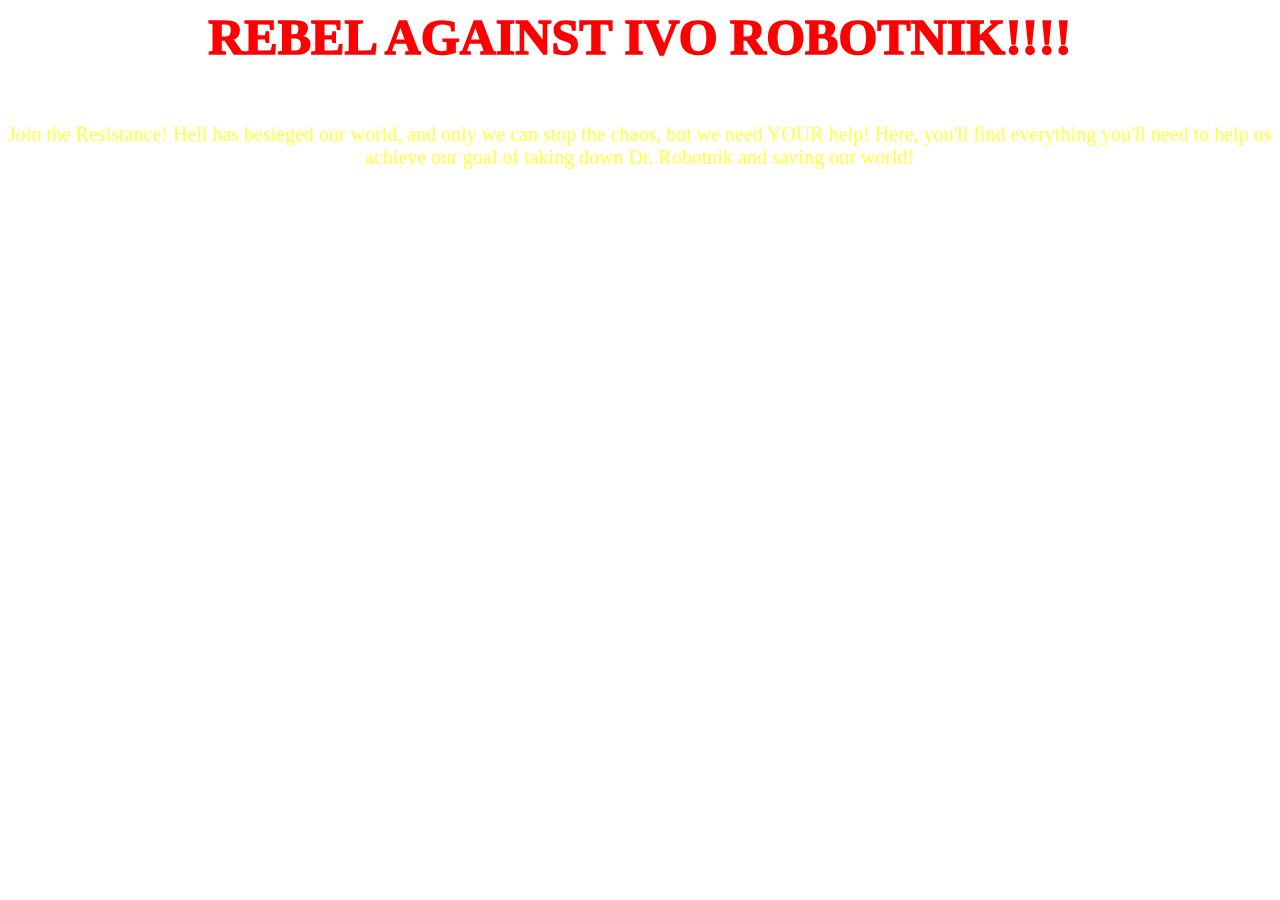
==== index.html @ f646e6e8 "Add files via upload" ====
<link rel="stylesheet"type="text/css"href="Stylesheet.CSS">
<h1>REBEL AGAINST IVO ROBOTNIK!!!!</h1>
<body>
<br>Join the Resistance! Hell has besieged our world, and only we can stop the chaos, but we need YOUR help! Here, you'll find everything you'll need to help us achieve our goal of taking down Dr. Robotnik and saving our world!
</body>
---- Stylesheet.CSS ----
body{
	font-size: 20px;
	text-align: center;
	color: #ffff46;
	background-image: url("https://pbs.twimg.com/media/C7Ez8A7U8AA4ZxZ.jpg");}
h1{
	font-size: 50px;
	color: #ff0000;
	font-weight: 1000;
}
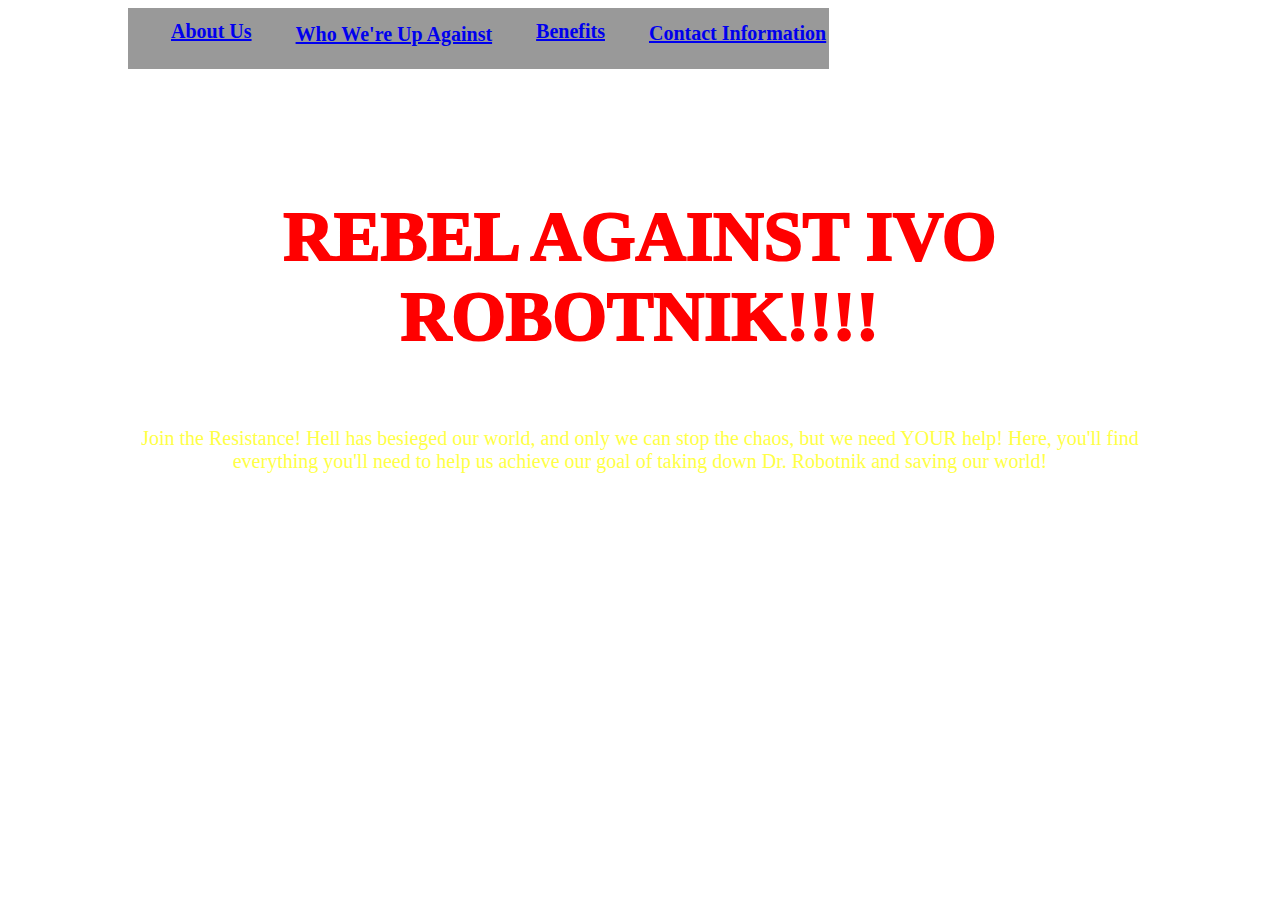
==== commit 4518b786: "Add files via upload" ====
--- a/index.html
+++ b/index.html
@@ -1,4 +1,11 @@
 <link rel="stylesheet"type="text/css"href="Stylesheet.CSS">
+<table>
+		
+		<th><ul><a href="About_Us.html">About Us</a></li></th>
+		<th><ul><a href="Threat_Explanation.html">Who We're Up Against</a></li></th>
+		<th><ul><a href="Benefits.html">Benefits</a></li></th>
+		<th><ul><a href="Contact_Info.html">Contact Information</a></li></th>
+		</table>
 <h1>REBEL AGAINST IVO ROBOTNIK!!!!</h1>
 <body>
 <br>Join the Resistance! Hell has besieged our world, and only we can stop the chaos, but we need YOUR help! Here, you'll find everything you'll need to help us achieve our goal of taking down Dr. Robotnik and saving our world!
--- a/Stylesheet.CSS
+++ b/Stylesheet.CSS
@@ -1,10 +1,26 @@
 body{
+	font-family: "Verdana";
 	font-size: 20px;
 	text-align: center;
 	color: #ffff46;
-	background-image: url("https://pbs.twimg.com/media/C7Ez8A7U8AA4ZxZ.jpg");}
+	background-image: url("https://pbs.twimg.com/media/C7Ez8A7U8AA4ZxZ.jpg");
+	margin-left: 10%;
+	margin-right: 10%;
+	}
 h1{
-	font-size: 50px;
+	font-size: 70px;
 	color: #ff0000;
 	font-weight: 1000;
+	margin-top: 12.5%;
+	font-family: "Sans-Serif";
+}
+table {
+	background-color: #999999;
+}
+ul {
+	text-align: center;
+	margin-top: 5%;
+	font-family: "Comic Sans MS";
+	font-size: 20px;
+	color: "Black";
 }